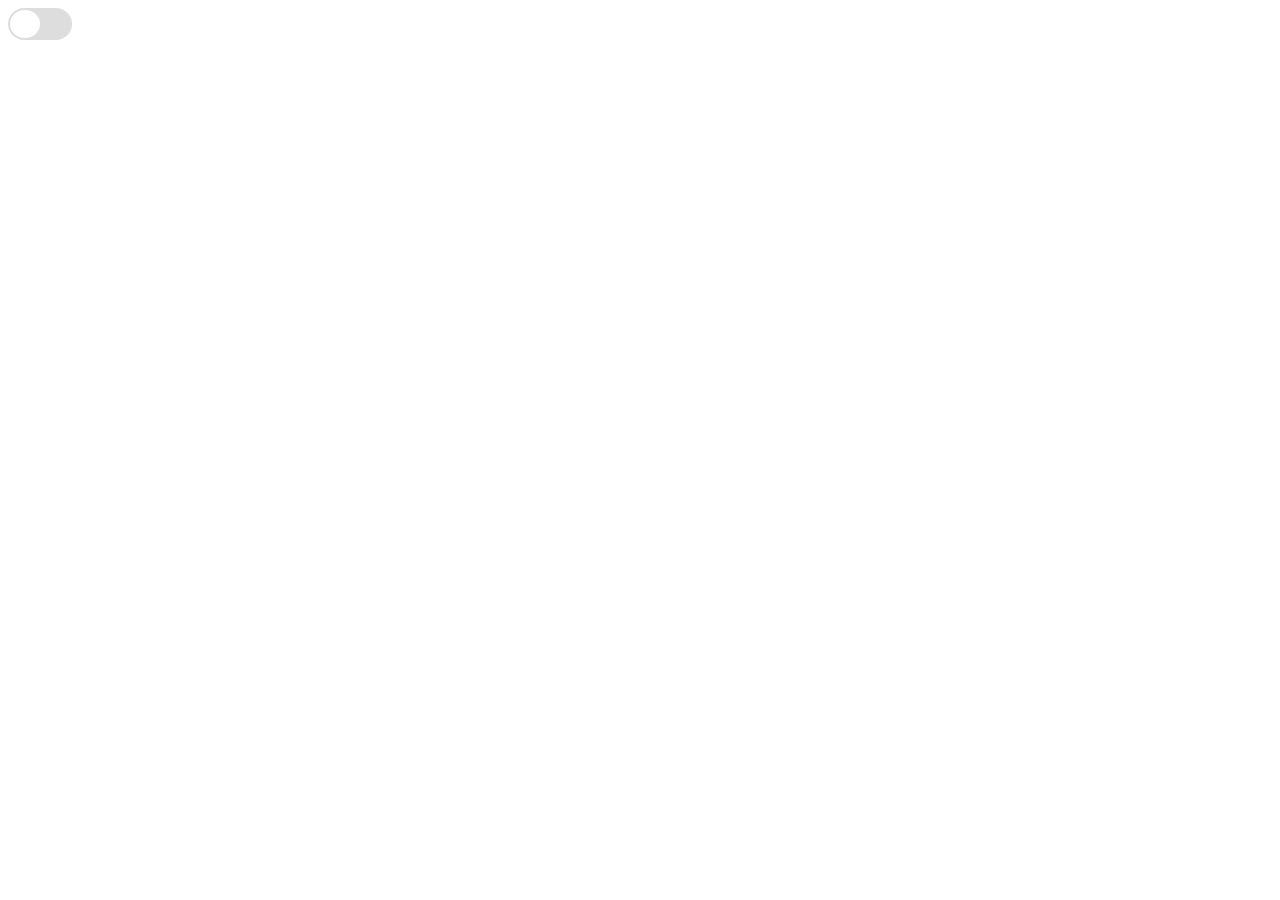
==== button.html @ 641314c8 "date" ====
<!DOCTYPE html>
<html>
<head>
  <meta charset="UTF-8">
  <title>CSS3自定义Checkbox特效DEMO演示</title>
</head>
<style type="text/css">
.reg-status{display:none}
.reg-label,.reg-status:after,.reg-status:before{
    -webkit-box-sizing:border-box;
    -moz-box-sizing:border-box;
    box-sizing:border-box
    }
.reg-label{
    outline:0;
    display:block;
    width:4em;
    height:2em;
    position:relative;
    cursor:pointer;
    background:#dddddd;
    border-radius:2em;
    padding:2px;
    -webkit-transition:all .4s ease;
    transition:all .4s ease;
    }
.reg-label:after,.reg-label:before{
    position:relative;
    display:block;
    content:"";
    width:50%;
    height:100%
    }
.reg-label:before{
    display:none
    }
.reg-status:checked+.reg-label:after{
    left:50%
    }
.reg-label:after{
    left:0;
    border-radius:50%;
    background:#fff;
    -webkit-transition:all .2s ease;
    transition:all .2s ease
    }
.reg-status:checked+.reg-label{
    background:#5cb85c;
    }
</style>
<body>

    <input class='reg-status' id='cbox' type='checkbox'><label class='reg-label' for="cbox"></label>
</body>
</html>
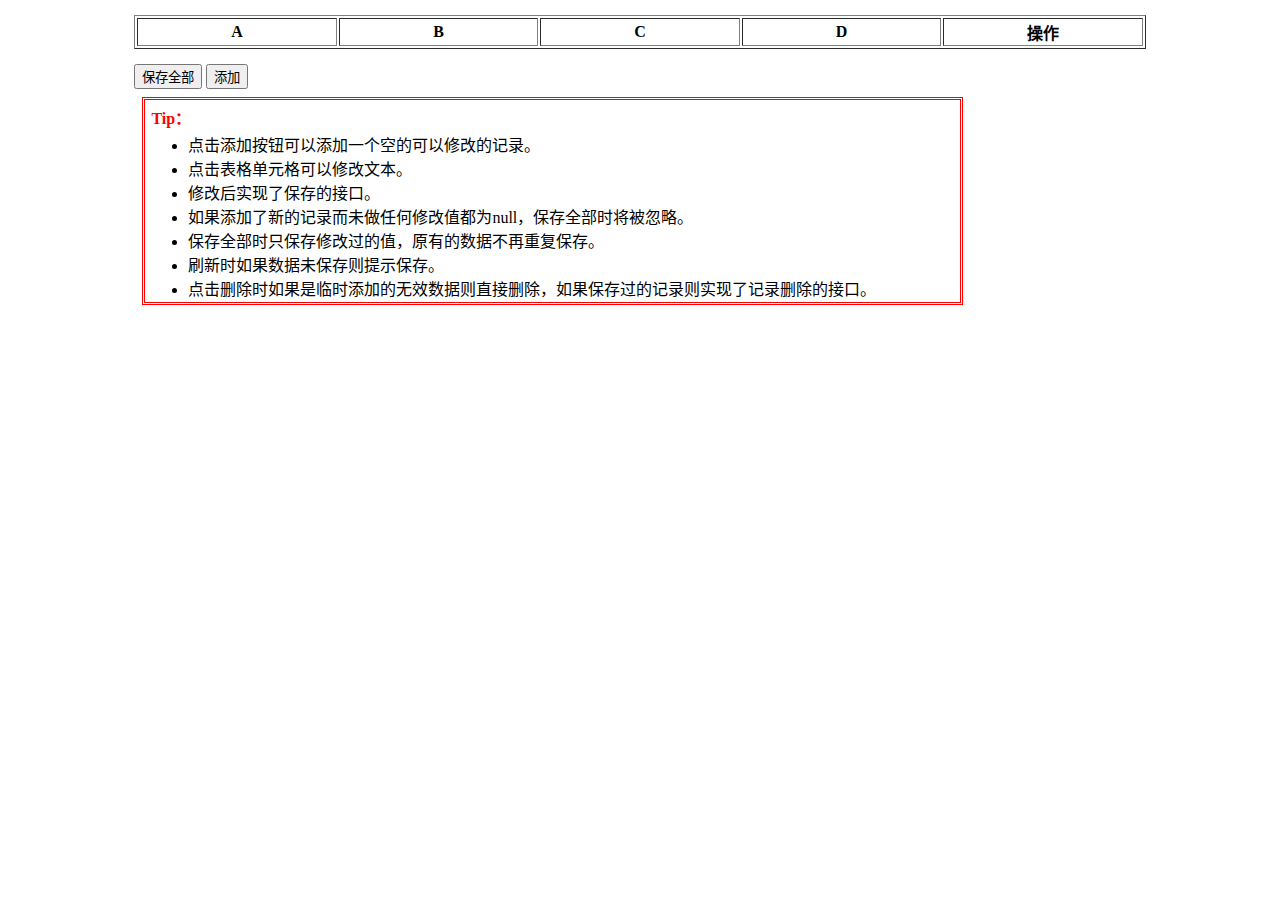
==== commit 7c65bbb7: "php" ====
--- a/button.html
+++ b/button.html
@@ -1,56 +1,224 @@
-<!DOCTYPE html>
-<html>
+<!DOCTYPE html PUBLIC "-//W3C//DTD XHTML 1.0 Transitional//EN" "http://www.w3.org/TR/xhtml1/DTD/xhtml1-transitional.dtd">
+<html xmlns="http://www.w3.org/1999/xhtml" xml:lang="zh-CN" lang="zh-CN">
+
 <head>
-  <meta charset="UTF-8">
-  <title>CSS3自定义Checkbox特效DEMO演示</title>
+    <title>Model</title>
+    <meta http-equiv="Content-Type" content="text/html; charset=utf-8" />
+    <meta http-equiv="Content-language" content="zh-CN" />
+    <style type="text/css" media="all">
+        div {
+            width: 80%;
+            margin: auto;
+        }
+        
+        table {
+            margin: 15px 0;
+        }
+        
+        th,
+        tr {
+            width: 20%;
+        }
+        /* 修改这里，如果表格有三列就是33.333%，四列就是25% */
+        
+        span {
+            display: block;
+            line-height: 100%;
+        }
+        /* 使点击整个单元格都有效果 */
+        
+        table input {
+            width: 98%;
+        }
+        
+        table a {
+            float: left;
+            margin: 0 3px;
+        }
+    </style>
+    <script type="text/javascript">
+        //<![CDATA[
+        var JCRUD = function(tb, colnum, saveAllBtn, add, ajaxSaver, allAjaxSaver, ajaxDeler) {
+            var del = tb.getElementsByTagName('a');
+            var span = tb.getElementsByTagName('span');
+            var ctr = []; /* 保存修改的tr对象 */
+            var delEvent = function() {
+                var dder = this.parentNode.parentNode;
+                this.data = [];
+                for (var i = 0; i < dder.children.length - 1; i++)
+                    this.data[i] = dder.children[i].children[0].firstChild.nodeValue;
+                var tag = 0;
+                for (var j = 0; j < this.data.length; j++) {
+                    if (this.data[j] !== 'null') { /* 如果修改了单元格的默认值，这里也做相应修改 */
+                        tag = 1;
+                        break;
+                    }
+                }
+                for (var k = 0; k < ctr.length; k++)
+                    if (ctr[k] === dder) ctr.splice(k, 1);
+                dder.parentNode.removeChild(dder);
+                if (tag == 1) ajaxDeler.call(this);
+            };
+            var spanEvent = function() { /* 点击生成修改框 */
+                var value = this.firstChild.nodeValue;
+                var input = document.createElement('input');
+                input.value = value;
+                this.parentNode.appendChild(input);
+                this.parentNode.removeChild(this);
+                input.focus();
+                input.onblur = function() { /* 失去焦点移除修改框 */
+                    var span = document.createElement('span');
+                    span.appendChild(document.createTextNode(this.value ? this.value : 'null')); /* 如果修改了单元格的默认值，这里也做相应修改 */
+                    span.onclick = spanEvent;
+                    this.parentNode.appendChild(span);
+                    this.parentNode.removeChild(this);
+                    if (value != this.value) { /* 如果内容改变生成保存按钮 */
+                        var tr = span.parentNode.parentNode
+                        tds = tr.children;
+                        btns = tds[colnum - 1].getElementsByTagName('a');
+                        for (var i = 0; i < btns.length; i++) {
+                            if (btns[i].firstChild.nodeValue != '保存') {
+                                var saver = document.createElement('a');
+                                saver.href = "javascript:;";
+                                saver.appendChild(document.createTextNode('保存'));
+                            } else {
+                                var saver = btns[i];
+                            }
+                        }
+                        tds[tds.length - 1].appendChild(saver);
+                        var tag = 0;
+                        for (var k = 0; k < ctr.length; k++)
+                            if (ctr[k] === tr) tag = 1;
+                        if (tag == -0) ctr.push(tr);
+                        saver.onclick = function() { /* 添加保存处理事件 */
+                            this.data = [];
+                            for (var i = 0; i < tds.length - 1; i++)
+                                this.data[i] = this.parentNode.parentNode.children[i].children[0].firstChild.nodeValue;
+                            ajaxSaver.call(this);
+                            for (var i = ctr.length - 1; i >= 0; i--) {
+                                if (this.parentNode.parentNode === ctr[i]) {
+                                    ctr.splice(i, 1);
+                                }
+                            }
+                            this.parentNode.removeChild(this);
+                        };
+                    }
+                }
+            };
+            for (var i in del) del[i].onclick = delEvent; /* 给现在有元素添加事件 */
+            for (var j in span) span[j].onclick = spanEvent;
+            add.onclick = function() {
+                var tbody = tb.children[0];
+                var tr = document.createElement('tr');
+                for (var j = 0; j < colnum; j++) {
+                    var td = document.createElement('td');
+                    if (j == (colnum - 1)) {
+                        var del = document.createElement('a');
+                        del.href = 'javascript:;';
+                        del.appendChild(document.createTextNode('删除'));
+                        del.onclick = delEvent; /* 给新加元素添加事件 */
+                        td.appendChild(del);
+                    } else {
+                        var span = document.createElement('span');
+                        span.appendChild(document.createTextNode('null')); /* 如果在添加时修改默认值，在这里修改的 */
+                        td.appendChild(span);
+                        span.onclick = spanEvent;
+                    }
+                    tr.appendChild(td);
+                }
+                tbody.appendChild(tr);
+            };
+            var getAllData = function() { /* 保存全部的数据解析 */
+                var allData = [];
+                for (var i = 0; i < ctr.length; i++) {
+                    allData[i] = [];
+                    for (var j = 0; j < ctr[i].children.length - 1; j++)
+                        allData[i].push(ctr[i].children[j].children[0].firstChild.nodeValue);
+                    ctr[i].children[colnum - 1].removeChild(ctr[i].children[colnum - 1].children[1]);
+                }
+                ctr = [];
+                return allData;
+            };
+            saveAllBtn.onclick = function() { /* 添加保存全部数据保存事件 */
+                this.allData = getAllData();
+                if (this.allData.length) {
+                    allAjaxSaver.call(this);
+                } else {
+                    alert('No data!');
+                }
+            };
+            window.onbeforeunload = function() { /* 刷新提示保存数据 */
+                if (ctr.length) {
+                    var y = confirm('数据还未保存，是否保存数据？')
+                    if (y) {
+                        saveAllBtn.click();
+                    }
+                }
+            };
+        };
+        window.onload = function() {
+            var table = document.getElementById('tb'),
+                /* 要操作的表格 */
+                colnum = 5,
+                /* 这里修改表格的列数 */
+                saveAllBtn = document.getElementById('SaveAll'),
+                /* 保存全部的按钮 */
+                addBtn = document.getElementById('Add'),
+                /* 添加的按钮 */
+                saver = function() {
+                    /* 此处可以加上ajax效果与数据库交互 data是个数组，需要可以改成JSON */
+                    alert('要传的数据为data数据："' + this.data + '"此处调用ajax实现后台保存！实现略……');
+                },
+                allSaver = function() {
+                    /* 此处可以加上ajax效果与数据库交互 data是个数组，需要可以改成JSON */
+                    alert('要传的数据为allDtat数组："' + this.allData + '"此处调用ajax实现后台保存！实现略……');
+                },
+                deler = function() {
+                    /* 此处可以加上ajax效果与数据库交互 data是个数组，需要可以改成JSON */
+                    alert('要传的数据为data数据："' + this.data + '"此处调用ajax实现后台删除！实现略……');
+                };
+            window.JCRUD(table, colnum, saveAllBtn, addBtn, saver, allSaver, deler);
+        };
+        //]]>
+    </script>
 </head>
-<style type="text/css">
-.reg-status{display:none}
-.reg-label,.reg-status:after,.reg-status:before{
-    -webkit-box-sizing:border-box;
-    -moz-box-sizing:border-box;
-    box-sizing:border-box
-    }
-.reg-label{
-    outline:0;
-    display:block;
-    width:4em;
-    height:2em;
-    position:relative;
-    cursor:pointer;
-    background:#dddddd;
-    border-radius:2em;
-    padding:2px;
-    -webkit-transition:all .4s ease;
-    transition:all .4s ease;
-    }
-.reg-label:after,.reg-label:before{
-    position:relative;
-    display:block;
-    content:"";
-    width:50%;
-    height:100%
-    }
-.reg-label:before{
-    display:none
-    }
-.reg-status:checked+.reg-label:after{
-    left:50%
-    }
-.reg-label:after{
-    left:0;
-    border-radius:50%;
-    background:#fff;
-    -webkit-transition:all .2s ease;
-    transition:all .2s ease
-    }
-.reg-status:checked+.reg-label{
-    background:#5cb85c;
-    }
-</style>
+
 <body>
+    <div>
+        <table width="100%" border="1" id="tb">
+            <tr>
+                <!-- 修改这里有多少列就加多少个th元素 -->
+                <th>A</th>
+                <th>B</th>
+                <th>C</th>
+                <th>D</th>
+                <th>操作</th>
+            </tr>
+            <!-- 下面为数据的格式的例子，只有这种格式才能保证与js的正确交互 -->
+            <!--
+            <tr>
+                <td><span>null</span></td>
+                <td><span>null</span></td>
+                <td><span>null</span></td>
+                <td><a href="javascript:;">Del</a></td>
+            </tr>
+            -->
+        </table>
+        <input type="button" id="SaveAll" value="保存全部" />
+        <input type="button" id="Add" value="添加" />
+        <div style="border:3px red double;padding:2px 3px;margin:8px;">
+            <h4 style="color:red;margin:3px;">Tip：</h4>
+            <ul style="margin:0;">
+                <li>点击添加按钮可以添加一个空的可以修改的记录。</li>
+                <li>点击表格单元格可以修改文本。</li>
+                <li>修改后实现了保存的接口。</li>
+                <li>如果添加了新的记录而未做任何修改值都为null，保存全部时将被忽略。</li>
+                <li>保存全部时只保存修改过的值，原有的数据不再重复保存。</li>
+                <li>刷新时如果数据未保存则提示保存。</li>
+                <li>点击删除时如果是临时添加的无效数据则直接删除，如果保存过的记录则实现了记录删除的接口。</li>
+            </ul>
+        </div>
+    </div>
+</body>
 
-    <input class='reg-status' id='cbox' type='checkbox'><label class='reg-label' for="cbox"></label>
-</body>
-</html>
- +</html>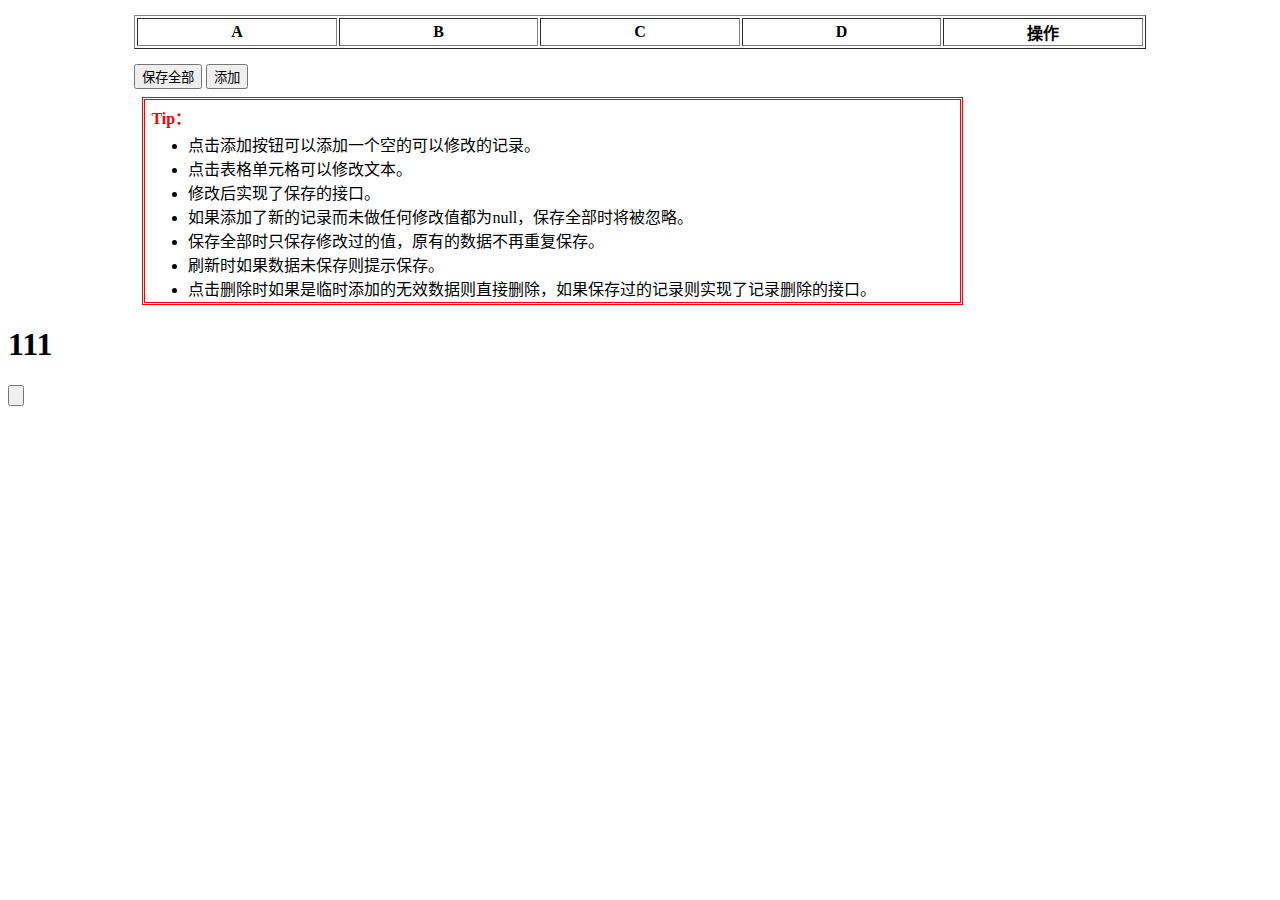
==== commit 0f94a212: "loadData" ====
--- a/button.html
+++ b/button.html
@@ -219,6 +219,15 @@
             </ul>
         </div>
     </div>
+
+    <h1>111</h1>
+    <input type="button" class="btn">
+    <script>
+        document.getElementsByClassName("btn")[0].onclick = function() {
+            console.log("h1")
+            this.setAttribute("id", "qqqq");
+        }
+    </script>
 </body>
 
 </html>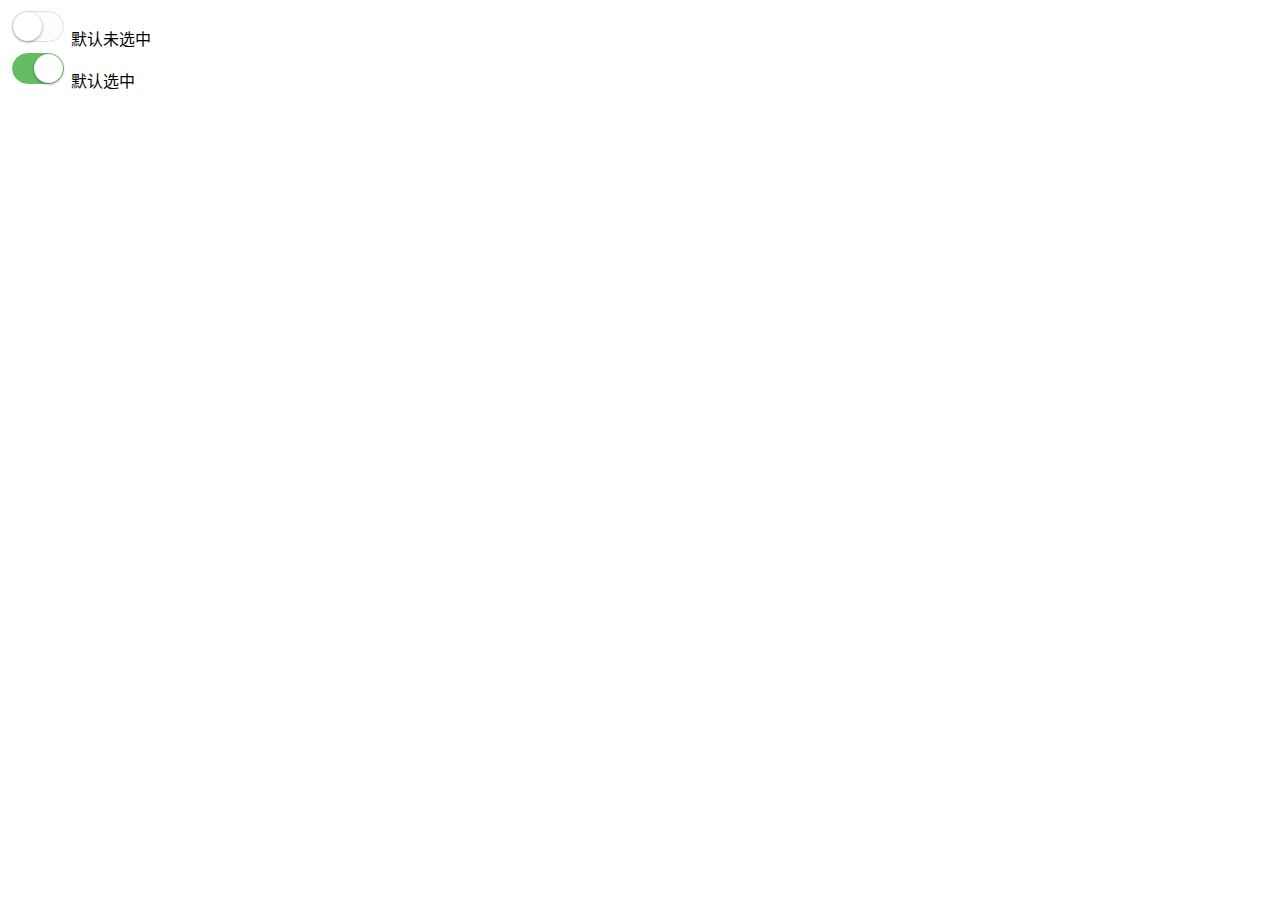
==== commit 4a74eea4: "checkbox" ====
--- a/button.html
+++ b/button.html
@@ -5,229 +5,117 @@
     <title>Model</title>
     <meta http-equiv="Content-Type" content="text/html; charset=utf-8" />
     <meta http-equiv="Content-language" content="zh-CN" />
-    <style type="text/css" media="all">
-        div {
-            width: 80%;
-            margin: auto;
+    <style>
+        .switch-status {
+            width: 52px;
+            height: 31px;
+            position: relative;
+            border: 1px solid #dfdfdf;
+            background-color: #fdfdfd;
+            box-shadow: #dfdfdf 0 0 0 0 inset;
+            border-radius: 20px;
+            background-clip: content-box;
+            display: inline-block;
+            -webkit-appearance: none;
+            -moz-appearance: none;
+            user-select: none;
+            outline: none;
+            transition: border cubic-bezier(0, 0, 0, 1) 0.4s, box-shadow cubic-bezier(0, 0, 0, 1) 0.4s;
         }
         
-        table {
-            margin: 15px 0;
+        .switch-status:before {
+            content: '';
+            width: 29px;
+            height: 29px;
+            position: absolute;
+            top: 0px;
+            left: 0;
+            border-radius: 20px;
+            background-color: #fff;
+            box-shadow: 0 1px 3px rgba(0, 0, 0, 0.4);
+            transition: left 0.3s;
         }
         
-        th,
-        tr {
-            width: 20%;
-        }
-        /* 修改这里，如果表格有三列就是33.333%，四列就是25% */
-        
-        span {
-            display: block;
-            line-height: 100%;
-        }
-        /* 使点击整个单元格都有效果 */
-        
-        table input {
-            width: 98%;
+        .switch-status:checked {
+            border-color: #64bd63;
+            box-shadow: #64bd63 0 0 0 16px inset;
+            background-color: #64bd63;
+            transition: border ease 0.4s, box-shadow ease 0.4s, background-color ease 1.2s;
         }
         
-        table a {
-            float: left;
-            margin: 0 3px;
+        .switch-status:checked:before {
+            left: 21px;
+            transition: left 0.3s;
         }
     </style>
-    <script type="text/javascript">
-        //<![CDATA[
-        var JCRUD = function(tb, colnum, saveAllBtn, add, ajaxSaver, allAjaxSaver, ajaxDeler) {
-            var del = tb.getElementsByTagName('a');
-            var span = tb.getElementsByTagName('span');
-            var ctr = []; /* 保存修改的tr对象 */
-            var delEvent = function() {
-                var dder = this.parentNode.parentNode;
-                this.data = [];
-                for (var i = 0; i < dder.children.length - 1; i++)
-                    this.data[i] = dder.children[i].children[0].firstChild.nodeValue;
-                var tag = 0;
-                for (var j = 0; j < this.data.length; j++) {
-                    if (this.data[j] !== 'null') { /* 如果修改了单元格的默认值，这里也做相应修改 */
-                        tag = 1;
-                        break;
-                    }
-                }
-                for (var k = 0; k < ctr.length; k++)
-                    if (ctr[k] === dder) ctr.splice(k, 1);
-                dder.parentNode.removeChild(dder);
-                if (tag == 1) ajaxDeler.call(this);
-            };
-            var spanEvent = function() { /* 点击生成修改框 */
-                var value = this.firstChild.nodeValue;
-                var input = document.createElement('input');
-                input.value = value;
-                this.parentNode.appendChild(input);
-                this.parentNode.removeChild(this);
-                input.focus();
-                input.onblur = function() { /* 失去焦点移除修改框 */
-                    var span = document.createElement('span');
-                    span.appendChild(document.createTextNode(this.value ? this.value : 'null')); /* 如果修改了单元格的默认值，这里也做相应修改 */
-                    span.onclick = spanEvent;
-                    this.parentNode.appendChild(span);
-                    this.parentNode.removeChild(this);
-                    if (value != this.value) { /* 如果内容改变生成保存按钮 */
-                        var tr = span.parentNode.parentNode
-                        tds = tr.children;
-                        btns = tds[colnum - 1].getElementsByTagName('a');
-                        for (var i = 0; i < btns.length; i++) {
-                            if (btns[i].firstChild.nodeValue != '保存') {
-                                var saver = document.createElement('a');
-                                saver.href = "javascript:;";
-                                saver.appendChild(document.createTextNode('保存'));
-                            } else {
-                                var saver = btns[i];
-                            }
-                        }
-                        tds[tds.length - 1].appendChild(saver);
-                        var tag = 0;
-                        for (var k = 0; k < ctr.length; k++)
-                            if (ctr[k] === tr) tag = 1;
-                        if (tag == -0) ctr.push(tr);
-                        saver.onclick = function() { /* 添加保存处理事件 */
-                            this.data = [];
-                            for (var i = 0; i < tds.length - 1; i++)
-                                this.data[i] = this.parentNode.parentNode.children[i].children[0].firstChild.nodeValue;
-                            ajaxSaver.call(this);
-                            for (var i = ctr.length - 1; i >= 0; i--) {
-                                if (this.parentNode.parentNode === ctr[i]) {
-                                    ctr.splice(i, 1);
-                                }
-                            }
-                            this.parentNode.removeChild(this);
-                        };
-                    }
-                }
-            };
-            for (var i in del) del[i].onclick = delEvent; /* 给现在有元素添加事件 */
-            for (var j in span) span[j].onclick = spanEvent;
-            add.onclick = function() {
-                var tbody = tb.children[0];
-                var tr = document.createElement('tr');
-                for (var j = 0; j < colnum; j++) {
-                    var td = document.createElement('td');
-                    if (j == (colnum - 1)) {
-                        var del = document.createElement('a');
-                        del.href = 'javascript:;';
-                        del.appendChild(document.createTextNode('删除'));
-                        del.onclick = delEvent; /* 给新加元素添加事件 */
-                        td.appendChild(del);
-                    } else {
-                        var span = document.createElement('span');
-                        span.appendChild(document.createTextNode('null')); /* 如果在添加时修改默认值，在这里修改的 */
-                        td.appendChild(span);
-                        span.onclick = spanEvent;
-                    }
-                    tr.appendChild(td);
-                }
-                tbody.appendChild(tr);
-            };
-            var getAllData = function() { /* 保存全部的数据解析 */
-                var allData = [];
-                for (var i = 0; i < ctr.length; i++) {
-                    allData[i] = [];
-                    for (var j = 0; j < ctr[i].children.length - 1; j++)
-                        allData[i].push(ctr[i].children[j].children[0].firstChild.nodeValue);
-                    ctr[i].children[colnum - 1].removeChild(ctr[i].children[colnum - 1].children[1]);
-                }
-                ctr = [];
-                return allData;
-            };
-            saveAllBtn.onclick = function() { /* 添加保存全部数据保存事件 */
-                this.allData = getAllData();
-                if (this.allData.length) {
-                    allAjaxSaver.call(this);
-                } else {
-                    alert('No data!');
-                }
-            };
-            window.onbeforeunload = function() { /* 刷新提示保存数据 */
-                if (ctr.length) {
-                    var y = confirm('数据还未保存，是否保存数据？')
-                    if (y) {
-                        saveAllBtn.click();
-                    }
-                }
-            };
-        };
-        window.onload = function() {
-            var table = document.getElementById('tb'),
-                /* 要操作的表格 */
-                colnum = 5,
-                /* 这里修改表格的列数 */
-                saveAllBtn = document.getElementById('SaveAll'),
-                /* 保存全部的按钮 */
-                addBtn = document.getElementById('Add'),
-                /* 添加的按钮 */
-                saver = function() {
-                    /* 此处可以加上ajax效果与数据库交互 data是个数组，需要可以改成JSON */
-                    alert('要传的数据为data数据："' + this.data + '"此处调用ajax实现后台保存！实现略……');
-                },
-                allSaver = function() {
-                    /* 此处可以加上ajax效果与数据库交互 data是个数组，需要可以改成JSON */
-                    alert('要传的数据为allDtat数组："' + this.allData + '"此处调用ajax实现后台保存！实现略……');
-                },
-                deler = function() {
-                    /* 此处可以加上ajax效果与数据库交互 data是个数组，需要可以改成JSON */
-                    alert('要传的数据为data数据："' + this.data + '"此处调用ajax实现后台删除！实现略……');
-                };
-            window.JCRUD(table, colnum, saveAllBtn, addBtn, saver, allSaver, deler);
-        };
-        //]]>
-    </script>
 </head>
 
 <body>
-    <div>
-        <table width="100%" border="1" id="tb">
-            <tr>
-                <!-- 修改这里有多少列就加多少个th元素 -->
-                <th>A</th>
-                <th>B</th>
-                <th>C</th>
-                <th>D</th>
-                <th>操作</th>
-            </tr>
-            <!-- 下面为数据的格式的例子，只有这种格式才能保证与js的正确交互 -->
-            <!--
-            <tr>
-                <td><span>null</span></td>
-                <td><span>null</span></td>
-                <td><span>null</span></td>
-                <td><a href="javascript:;">Del</a></td>
-            </tr>
-            -->
-        </table>
-        <input type="button" id="SaveAll" value="保存全部" />
-        <input type="button" id="Add" value="添加" />
-        <div style="border:3px red double;padding:2px 3px;margin:8px;">
-            <h4 style="color:red;margin:3px;">Tip：</h4>
-            <ul style="margin:0;">
-                <li>点击添加按钮可以添加一个空的可以修改的记录。</li>
-                <li>点击表格单元格可以修改文本。</li>
-                <li>修改后实现了保存的接口。</li>
-                <li>如果添加了新的记录而未做任何修改值都为null，保存全部时将被忽略。</li>
-                <li>保存全部时只保存修改过的值，原有的数据不再重复保存。</li>
-                <li>刷新时如果数据未保存则提示保存。</li>
-                <li>点击删除时如果是临时添加的无效数据则直接删除，如果保存过的记录则实现了记录删除的接口。</li>
-            </ul>
-        </div>
-    </div>
-
-    <h1>111</h1>
-    <input type="button" class="btn">
-    <script>
-        document.getElementsByClassName("btn")[0].onclick = function() {
-            console.log("h1")
-            this.setAttribute("id", "qqqq");
-        }
-    </script>
+    <label><input class="switch-status" type="checkbox"> 默认未选中</label><br>
+    <label><input class="switch-status" type="checkbox" checked> 默认选中</label><br>
 </body>
 
-</html>+</html>
+<!--
+ .mui-switch {
+            width: 52px;
+            height: 31px;
+            position: relative;
+            border: 1px solid #dfdfdf;
+            background-color: #fdfdfd;
+            box-shadow: #dfdfdf 0 0 0 0 inset;
+            border-radius: 20px;
+            border-top-left-radius: 20px;
+            border-top-right-radius: 20px;
+            border-bottom-left-radius: 20px;
+            border-bottom-right-radius: 20px;
+            background-clip: content-box;
+            display: inline-block;
+            -webkit-appearance: none;
+            user-select: none;
+            outline: none;
+        }
+        
+        .mui-switch:before {
+            content: '';
+            width: 29px;
+            height: 29px;
+            position: absolute;
+            top: 0px;
+            left: 0;
+            border-radius: 20px;
+            border-top-left-radius: 20px;
+            border-top-right-radius: 20px;
+            border-bottom-left-radius: 20px;
+            border-bottom-right-radius: 20px;
+            background-color: #fff;
+            box-shadow: 0 1px 3px rgba(0, 0, 0, 0.4);
+        }
+        
+        .mui-switch:checked {
+            border-color: #64bd63;
+            box-shadow: #64bd63 0 0 0 16px inset;
+            background-color: #64bd63;
+        }
+        
+        .mui-switch:checked:before {
+            left: 21px;
+        }
+        
+        .mui-switch.mui-switch-anim {
+            transition: border cubic-bezier(0, 0, 0, 1) 0.4s, box-shadow cubic-bezier(0, 0, 0, 1) 0.4s;
+        }
+        
+        .mui-switch.mui-switch-anim:before {
+            transition: left 0.3s;
+        }
+        
+        .mui-switch.mui-switch-anim:checked {
+            box-shadow: #64bd63 0 0 0 16px inset;
+            background-color: #64bd63;
+            transition: border ease 0.4s, box-shadow ease 0.4s, background-color ease 1.2s;
+        }
+        
+        .mui-switch.mui-switch-anim:checked:before {
+            transition: left 0.3s;
+        }-->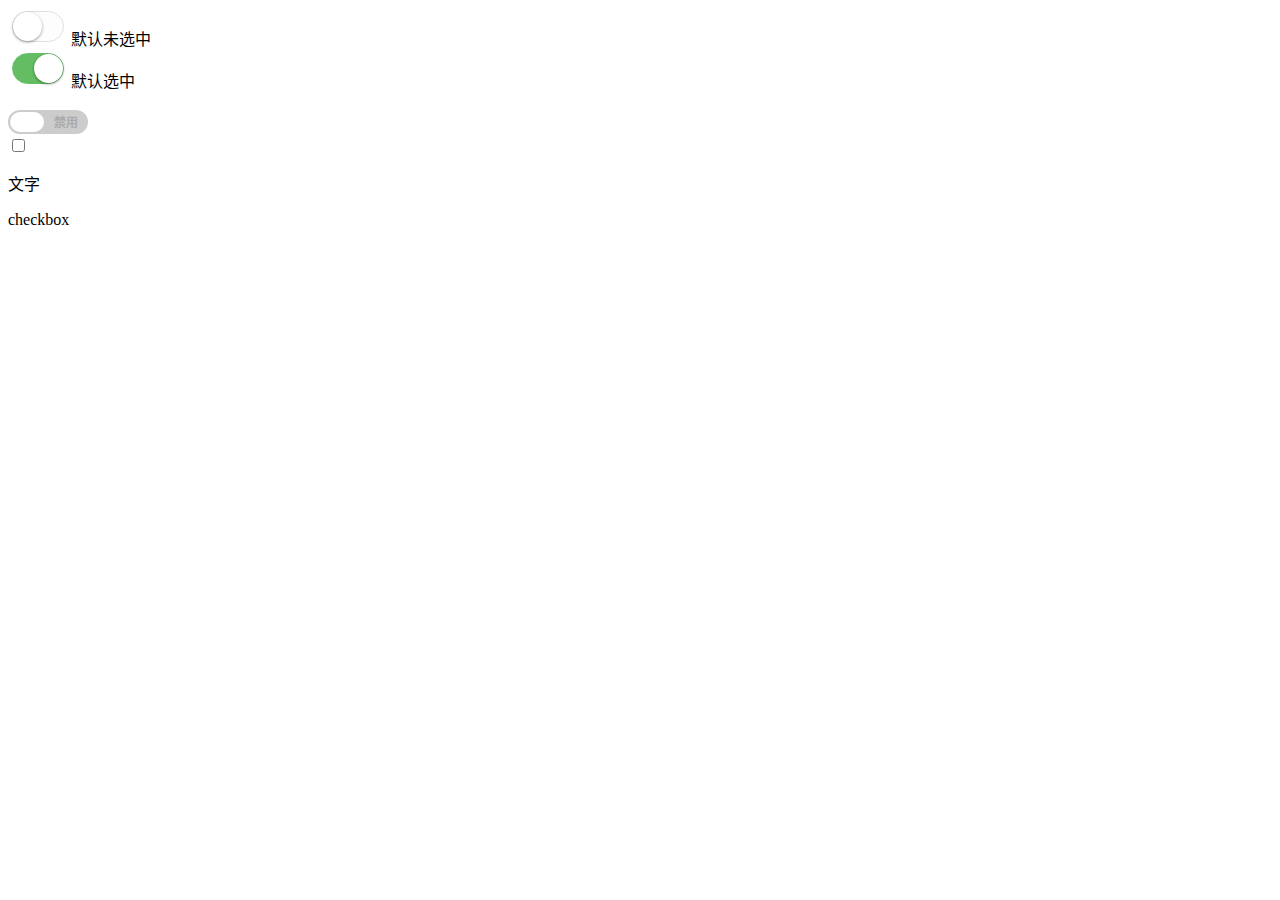
==== commit 236760a0: "freedomCheackbox" ====
--- a/button.html
+++ b/button.html
@@ -5,6 +5,9 @@
     <title>Model</title>
     <meta http-equiv="Content-Type" content="text/html; charset=utf-8" />
     <meta http-equiv="Content-language" content="zh-CN" />
+    <!- -[if (gte IE 6)&(lte IE 10)]>
+    <script type="text/javascript" src="js/selectivizr-min.js"></script>
+    <![endif]- ->
     <style>
         .switch-status {
             width: 52px;
@@ -47,12 +50,102 @@
             left: 21px;
             transition: left 0.3s;
         }
+        /*自定义checkbox*/
+        
+        .itemswitchwarp {
+            position: relative;
+            display: inline-block;
+            vertical-align: middle;
+            width: 80px;
+            height: 26px;
+            margin: 0;
+            padding: 0;
+        }
+        
+        .itemswitchbackground {
+            width: 80px;
+            height: 24px;
+            margin: 0;
+            padding: 0;
+            background: #cccccc;
+            position: absolute;
+            border-radius: 50px;
+            transition: background-color ease 1.2s;
+        }
+        
+        .itemswitchbackground:after {
+            content: '禁用';
+            color: #aaaaaa;
+            position: absolute;
+            right: 10px;
+            font: 12px/26px Arial, sans-serif;
+            font-weight: bold;
+            vertical-align: middle;
+        }
+        
+        .itemswitchbackground:before {
+            content: '启用';
+            color: #ffffff;
+            position: absolute;
+            left: 10px;
+            z-index: 0;
+            font: 12px/26px Arial, sans-serif;
+            font-weight: bold;
+            vertical-align: middle;
+        }
+        
+        .itemswitchlabel {
+            display: block;
+            width: 34px;
+            height: 20px;
+            cursor: pointer;
+            position: absolute;
+            top: 2px;
+            left: 2px;
+            z-index: 1;
+            background: #ffffff;
+            border-radius: 50px;
+            -moz-transition: all 0.4s ease;
+            -o-transition: all 0.4s ease;
+            -webkit-transition: all 0.4s ease;
+            transition: all 0.4s ease;
+        }
+        
+        .itemswitch {
+            display: none;
+        }
+        
+        .itemswitch:checked+label {
+            left: 43px;
+        }
+        
+        .itemswitch:checked+label+.itemswitchbackground {
+            background: #5cb85c;
+            transition: background-color ease 1.2s;
+        }
+        
+        .testcb:checked+p {
+            color: red;
+        }
     </style>
 </head>
 
 <body>
     <label><input class="switch-status" type="checkbox"> 默认未选中</label><br>
     <label><input class="switch-status" type="checkbox" checked> 默认选中</label><br>
+
+    <br>
+    <div class="itemswitchwarp">
+        <input class="itemswitch" type="checkbox" id="itemswitchserver2">
+        <label for="itemswitchserver2" class="itemswitchlabel"></label>
+        <div class="itemswitchbackground"></div>
+    </div>
+    <br>
+
+    <input class="testcb" type="checkbox" id="cb1">
+    <p>文字</p>
+    <label for="cb1" class="cblabel">checkbox </label>
+
 </body>
 
 </html>
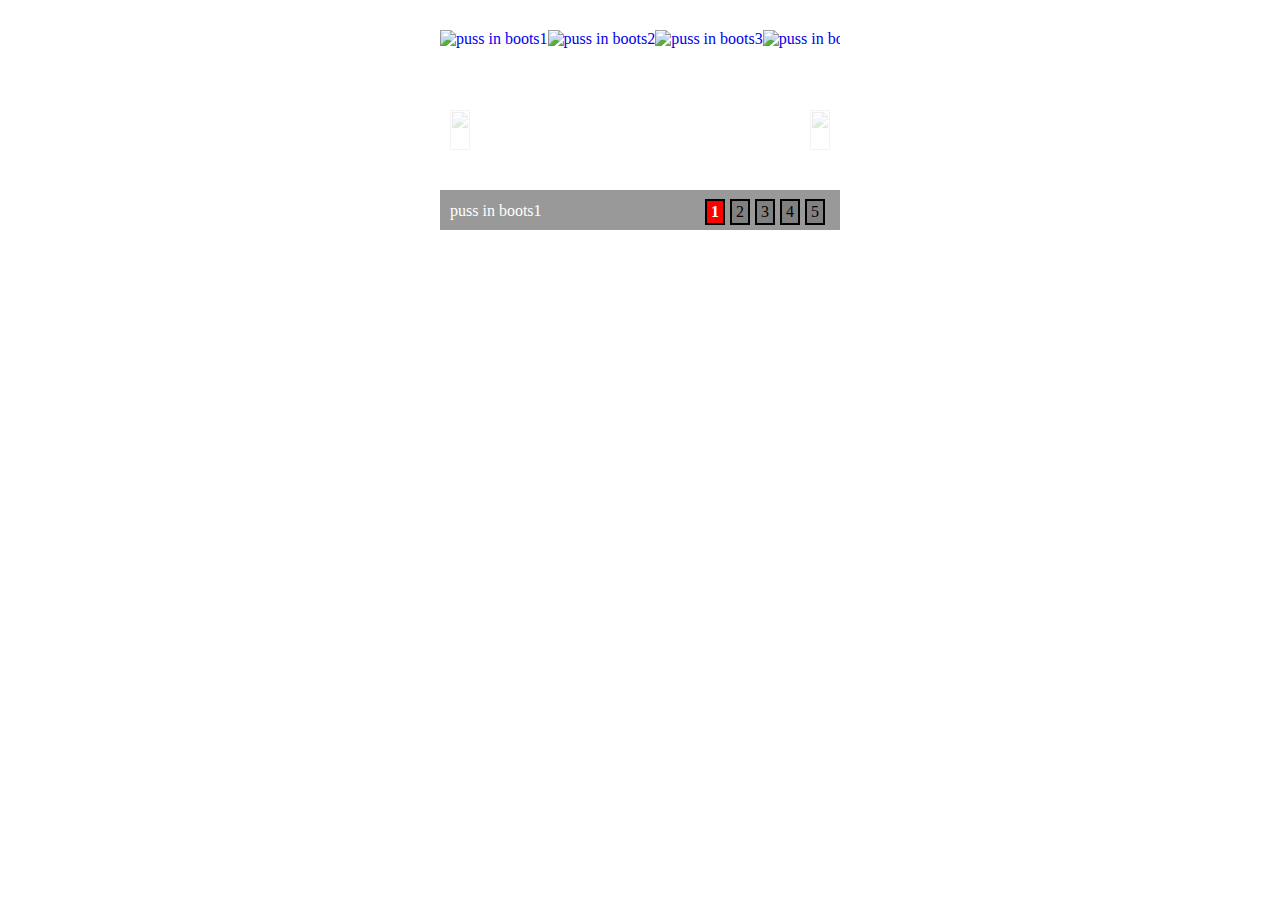
==== commit 827cf82b: "slider" ====
--- a/button.html
+++ b/button.html
@@ -1,214 +1,330 @@
 <!DOCTYPE html PUBLIC "-//W3C//DTD XHTML 1.0 Transitional//EN" "http://www.w3.org/TR/xhtml1/DTD/xhtml1-transitional.dtd">
-<html xmlns="http://www.w3.org/1999/xhtml" xml:lang="zh-CN" lang="zh-CN">
+<html xmlns="http://www.w3.org/1999/xhtml">
 
 <head>
-    <title>Model</title>
     <meta http-equiv="Content-Type" content="text/html; charset=utf-8" />
-    <meta http-equiv="Content-language" content="zh-CN" />
-    <!- -[if (gte IE 6)&(lte IE 10)]>
-    <script type="text/javascript" src="js/selectivizr-min.js"></script>
-    <![endif]- ->
-    <style>
-        .switch-status {
-            width: 52px;
-            height: 31px;
-            position: relative;
-            border: 1px solid #dfdfdf;
-            background-color: #fdfdfd;
-            box-shadow: #dfdfdf 0 0 0 0 inset;
-            border-radius: 20px;
-            background-clip: content-box;
-            display: inline-block;
-            -webkit-appearance: none;
-            -moz-appearance: none;
-            user-select: none;
-            outline: none;
-            transition: border cubic-bezier(0, 0, 0, 1) 0.4s, box-shadow cubic-bezier(0, 0, 0, 1) 0.4s;
-        }
-        
-        .switch-status:before {
-            content: '';
-            width: 29px;
-            height: 29px;
-            position: absolute;
-            top: 0px;
-            left: 0;
-            border-radius: 20px;
-            background-color: #fff;
-            box-shadow: 0 1px 3px rgba(0, 0, 0, 0.4);
-            transition: left 0.3s;
-        }
-        
-        .switch-status:checked {
-            border-color: #64bd63;
-            box-shadow: #64bd63 0 0 0 16px inset;
-            background-color: #64bd63;
-            transition: border ease 0.4s, box-shadow ease 0.4s, background-color ease 1.2s;
-        }
-        
-        .switch-status:checked:before {
-            left: 21px;
-            transition: left 0.3s;
-        }
-        /*自定义checkbox*/
-        
-        .itemswitchwarp {
-            position: relative;
-            display: inline-block;
-            vertical-align: middle;
-            width: 80px;
-            height: 26px;
+    <title>图片轮播 js原生(左右切换)</title>
+    <style type="text/css">
+        body,
+        div,
+        ul,
+        li,
+        a,
+        img {
             margin: 0;
             padding: 0;
         }
         
-        .itemswitchbackground {
-            width: 80px;
-            height: 24px;
-            margin: 0;
-            padding: 0;
-            background: #cccccc;
+        ul,
+        li {
+            list-style: none;
+        }
+        
+        a {
+            text-decoration: none;
+        }
+        
+        #wrapper {
+            position: relative;
+            margin: 30px auto;
+            width: 400px;
+            height: 200px;
+        }
+        
+        #banner {
+            position: relative;
+            width: 400px;
+            height: 200px;
+            overflow: hidden;
+        }
+        
+        .imgList {
+            position: relative;
+            width: 2000px;
+            height: 200px;
+            z-index: 10;
+            overflow: hidden;
+        }
+        
+        .imgList li {
+            float: left;
+            display: inline;
+        }
+        
+        #prev,
+        #next {
             position: absolute;
-            border-radius: 50px;
-            transition: background-color ease 1.2s;
-        }
-        
-        .itemswitchbackground:after {
-            content: '禁用';
-            color: #aaaaaa;
+            top: 80px;
+            z-index: 20;
+            cursor: pointer;
+            opacity: 0.2;
+            filter: alpha(opacity=20);
+        }
+        
+        #prev {
+            left: 10px;
+        }
+        
+        #next {
+            right: 10px;
+        }
+        
+        #prev:hover,
+        #next:hover {
+            opacity: 0.5;
+            filter: alpha(opacity=50);
+        }
+        
+        .bg {
+            position: absolute;
+            bottom: 0;
+            width: 400px;
+            height: 40px;
+            z-index: 20;
+            opacity: 0.4;
+            filter: alpha(opacity=40);
+            background: black;
+        }
+        
+        .infoList {
+            position: absolute;
+            left: 10px;
+            bottom: 10px;
+            z-index: 30;
+        }
+        
+        .infoList li {
+            display: none;
+        }
+        
+        .infoList .infoOn {
+            display: inline;
+            color: white;
+        }
+        
+        .indexList {
             position: absolute;
             right: 10px;
-            font: 12px/26px Arial, sans-serif;
+            bottom: 5px;
+            z-index: 30;
+        }
+        
+        .indexList li {
+            float: left;
+            margin-right: 5px;
+            padding: 2px 4px;
+            border: 2px solid black;
+            background: grey;
+            cursor: pointer;
+        }
+        
+        .indexList .indexOn {
+            background: red;
             font-weight: bold;
-            vertical-align: middle;
-        }
-        
-        .itemswitchbackground:before {
-            content: '启用';
-            color: #ffffff;
-            position: absolute;
-            left: 10px;
-            z-index: 0;
-            font: 12px/26px Arial, sans-serif;
-            font-weight: bold;
-            vertical-align: middle;
-        }
-        
-        .itemswitchlabel {
-            display: block;
-            width: 34px;
-            height: 20px;
-            cursor: pointer;
-            position: absolute;
-            top: 2px;
-            left: 2px;
-            z-index: 1;
-            background: #ffffff;
-            border-radius: 50px;
-            -moz-transition: all 0.4s ease;
-            -o-transition: all 0.4s ease;
-            -webkit-transition: all 0.4s ease;
-            transition: all 0.4s ease;
-        }
-        
-        .itemswitch {
-            display: none;
-        }
-        
-        .itemswitch:checked+label {
-            left: 43px;
-        }
-        
-        .itemswitch:checked+label+.itemswitchbackground {
-            background: #5cb85c;
-            transition: background-color ease 1.2s;
-        }
-        
-        .testcb:checked+p {
-            color: red;
+            color: white;
         }
     </style>
 </head>
 
 <body>
-    <label><input class="switch-status" type="checkbox"> 默认未选中</label><br>
-    <label><input class="switch-status" type="checkbox" checked> 默认选中</label><br>
-
-    <br>
-    <div class="itemswitchwarp">
-        <input class="itemswitch" type="checkbox" id="itemswitchserver2">
-        <label for="itemswitchserver2" class="itemswitchlabel"></label>
-        <div class="itemswitchbackground"></div>
+    <div id="wrapper">
+        <!-- 最外层部分 -->
+        <div id="banner">
+            <!-- 轮播部分 -->
+            <ul class="imgList">
+                <!-- 图片部分 -->
+                <li>
+                    <a href="#"><img src="./img/test1.jpg" width="400px" height="200px" alt="puss in boots1"></a>
+                </li>
+                <li>
+                    <a href="#"><img src="./img/test2.jpg" width="400px" height="200px" alt="puss in boots2"></a>
+                </li>
+                <li>
+                    <a href="#"><img src="./img/test3.jpg" width="400px" height="200px" alt="puss in boots3"></a>
+                </li>
+                <li>
+                    <a href="#"><img src="./img/test4.jpg" width="400px" height="200px" alt="puss in boots4"></a>
+                </li>
+                <li>
+                    <a href="#"><img src="./img/test5.jpg" width="400px" height="200px" alt="puss in boots5"></a>
+                </li>
+            </ul>
+            <img src="./img/prev.png" width="20px" height="40px" id="prev">
+            <img src="./img/next.png" width="20px" height="40px" id="next">
+            <div class="bg"></div>
+            <!-- 图片底部背景层部分-->
+            <ul class="infoList">
+                <!-- 图片左下角文字信息部分 -->
+                <li class="infoOn">puss in boots1</li>
+                <li>puss in boots2</li>
+                <li>puss in boots3</li>
+                <li>puss in boots4</li>
+                <li>puss in boots5</li>
+            </ul>
+            <ul class="indexList">
+                <!-- 图片右下角序号部分 -->
+                <li class="indexOn">1</li>
+                <li>2</li>
+                <li>3</li>
+                <li>4</li>
+                <li>5</li>
+            </ul>
+        </div>
     </div>
-    <br>
-
-    <input class="testcb" type="checkbox" id="cb1">
-    <p>文字</p>
-    <label for="cb1" class="cblabel">checkbox </label>
-
+    <script type="text/javascript">
+        var curIndex = 0, //当前index
+            imgArr = getElementsByClassName("imgList")[0].getElementsByTagName("li"), //获取图片组
+            imgLen = imgArr.length,
+            infoArr = getElementsByClassName("infoList")[0].getElementsByTagName("li"), //获取图片info组
+            indexArr = getElementsByClassName("indexList")[0].getElementsByTagName("li"); //获取控制index组
+        // 定时器自动变换2.5秒每次
+        var autoChange = setInterval(function() {
+            if (curIndex < imgLen - 1) {
+                curIndex++;
+            } else {
+                curIndex = 0;
+            }
+            //调用变换处理函数
+            changeTo(curIndex);
+        }, 2500);
+
+        //清除定时器时候的重置定时器--封装
+        function autoChangeAgain() {
+            autoChange = setInterval(function() {
+                if (curIndex < imgLen - 1) {
+                    curIndex++;
+                } else {
+                    curIndex = 0;
+                }
+                //调用变换处理函数
+                changeTo(curIndex);
+            }, 2500);
+        }
+
+        //调用添加事件处理
+        addEvent();
+
+        //给左右箭头和右下角的图片index添加事件处理
+        function addEvent() {
+            for (var i = 0; i < imgLen; i++) {
+                //闭包防止作用域内活动对象item的影响
+                (function(_i) {
+                    //鼠标滑过则清除定时器，并作变换处理
+                    indexArr[_i].onmouseover = function() {
+                        clearTimeout(autoChange);
+                        changeTo(_i);
+                        curIndex = _i;
+                    };
+                    //鼠标滑出则重置定时器处理
+                    indexArr[_i].onmouseout = function() {
+                        autoChangeAgain();
+                    };
+                })(i);
+            }
+
+            //给左箭头prev添加上一个事件
+            var prev = document.getElementById("prev");
+            prev.onmouseover = function() {
+                //滑入清除定时器
+                clearInterval(autoChange);
+            };
+            prev.onclick = function() {
+                //根据curIndex进行上一个图片处理
+                curIndex = (curIndex > 0) ? (--curIndex) : (imgLen - 1);
+                changeTo(curIndex);
+            };
+            prev.onmouseout = function() {
+                //滑出则重置定时器
+                autoChangeAgain();
+            };
+
+            //给右箭头next添加下一个事件
+            var next = document.getElementById("next");
+            next.onmouseover = function() {
+                clearInterval(autoChange);
+            };
+            next.onclick = function() {
+                curIndex = (curIndex < imgLen - 1) ? (++curIndex) : 0;
+                changeTo(curIndex);
+            };
+            next.onmouseout = function() {
+                autoChangeAgain();
+            };
+        }
+
+        //左右切换处理函数
+        function changeTo(num) {
+            //设置image
+            var imgList = getElementsByClassName("imgList")[0];
+            goLeft(imgList, num * 400); //左移一定距离
+            //设置image 的 info
+            var curInfo = getElementsByClassName("infoOn")[0];
+            removeClass(curInfo, "infoOn");
+            addClass(infoArr[num], "infoOn");
+            //设置image的控制下标 index
+            var _curIndex = getElementsByClassName("indexOn")[0];
+            removeClass(_curIndex, "indexOn");
+            addClass(indexArr[num], "indexOn");
+        }
+
+
+        //图片组相对原始左移dist px距离
+        function goLeft(elem, dist) {
+            if (dist == 400) { //第一次时设置left为0px 或者直接使用内嵌法 style="left:0;"
+                elem.style.left = "0px";
+            }
+            var toLeft; //判断图片移动方向是否为左
+            dist = dist + parseInt(elem.style.left); //图片组相对当前移动距离
+            if (dist < 0) {
+                toLeft = false;
+                dist = Math.abs(dist);
+            } else {
+                toLeft = true;
+            }
+            for (var i = 0; i <= dist / 20; i++) { //这里设定缓慢移动，10阶每阶40px
+                (function(_i) {
+                    var pos = parseInt(elem.style.left); //获取当前left
+                    setTimeout(function() {
+                        pos += (toLeft) ? -(_i * 20) : (_i * 20); //根据toLeft值指定图片组位置改变
+                        //console.log(pos);
+                        elem.style.left = pos + "px";
+                    }, _i * 25); //每阶间隔50毫秒
+                })(i);
+            }
+        }
+
+        //通过class获取节点
+        function getElementsByClassName(className) {
+            var classArr = [];
+            var tags = document.getElementsByTagName('*');
+            for (var item in tags) {
+                if (tags[item].nodeType == 1) {
+                    if (tags[item].getAttribute('class') == className) {
+                        classArr.push(tags[item]);
+                    }
+                }
+            }
+            return classArr; //返回
+        }
+
+        // 判断obj是否有此class
+        function hasClass(obj, cls) { //class位于单词边界
+            return obj.className.match(new RegExp('(\\s|^)' + cls + '(\\s|$)'));
+        }
+        //给 obj添加class
+        function addClass(obj, cls) {
+            if (!this.hasClass(obj, cls)) {
+                obj.className += cls;
+            }
+        }
+        //移除obj对应的class
+        function removeClass(obj, cls) {
+            if (hasClass(obj, cls)) {
+                var reg = new RegExp('(\\s|^)' + cls + '(\\s|$)');
+                obj.className = obj.className.replace(reg, '');
+            }
+        }
+    </script>
 </body>
 
-</html>
-<!--
- .mui-switch {
-            width: 52px;
-            height: 31px;
-            position: relative;
-            border: 1px solid #dfdfdf;
-            background-color: #fdfdfd;
-            box-shadow: #dfdfdf 0 0 0 0 inset;
-            border-radius: 20px;
-            border-top-left-radius: 20px;
-            border-top-right-radius: 20px;
-            border-bottom-left-radius: 20px;
-            border-bottom-right-radius: 20px;
-            background-clip: content-box;
-            display: inline-block;
-            -webkit-appearance: none;
-            user-select: none;
-            outline: none;
-        }
-        
-        .mui-switch:before {
-            content: '';
-            width: 29px;
-            height: 29px;
-            position: absolute;
-            top: 0px;
-            left: 0;
-            border-radius: 20px;
-            border-top-left-radius: 20px;
-            border-top-right-radius: 20px;
-            border-bottom-left-radius: 20px;
-            border-bottom-right-radius: 20px;
-            background-color: #fff;
-            box-shadow: 0 1px 3px rgba(0, 0, 0, 0.4);
-        }
-        
-        .mui-switch:checked {
-            border-color: #64bd63;
-            box-shadow: #64bd63 0 0 0 16px inset;
-            background-color: #64bd63;
-        }
-        
-        .mui-switch:checked:before {
-            left: 21px;
-        }
-        
-        .mui-switch.mui-switch-anim {
-            transition: border cubic-bezier(0, 0, 0, 1) 0.4s, box-shadow cubic-bezier(0, 0, 0, 1) 0.4s;
-        }
-        
-        .mui-switch.mui-switch-anim:before {
-            transition: left 0.3s;
-        }
-        
-        .mui-switch.mui-switch-anim:checked {
-            box-shadow: #64bd63 0 0 0 16px inset;
-            background-color: #64bd63;
-            transition: border ease 0.4s, box-shadow ease 0.4s, background-color ease 1.2s;
-        }
-        
-        .mui-switch.mui-switch-anim:checked:before {
-            transition: left 0.3s;
-        }-->+</html>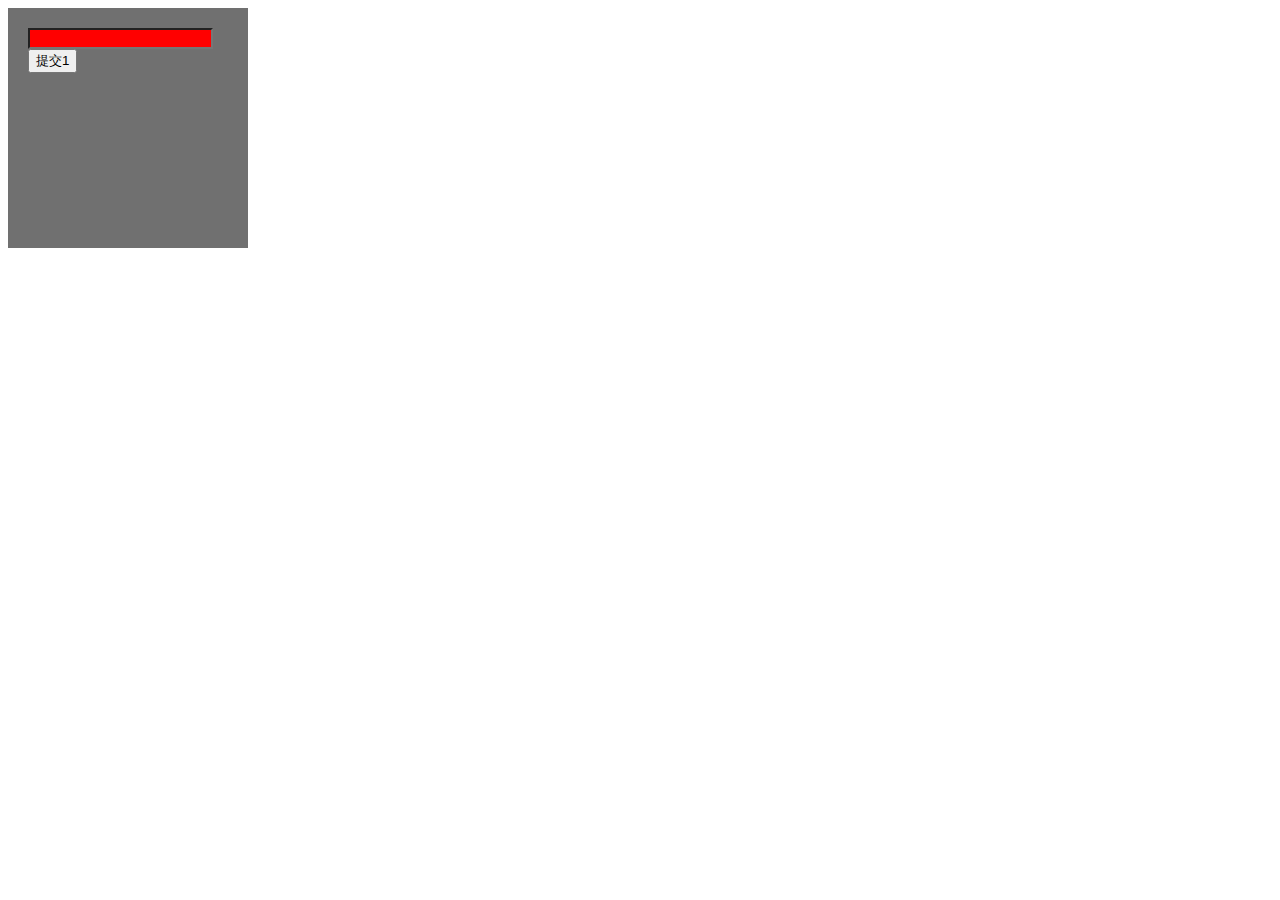
==== commit 86371ac7: "banner" ====
--- a/button.html
+++ b/button.html
@@ -3,328 +3,36 @@
 
 <head>
     <meta http-equiv="Content-Type" content="text/html; charset=utf-8" />
+    <META HTTP-EQUIV="pragma" CONTENT="no-cache">
+    <META HTTP-EQUIV="Cache-Control" CONTENT="no-cache, must-revalidate">
+    <META HTTP-EQUIV="expires" CONTENT="0">
     <title>图片轮播 js原生(左右切换)</title>
     <style type="text/css">
-        body,
-        div,
-        ul,
-        li,
-        a,
-        img {
-            margin: 0;
-            padding: 0;
+        body {
+            background: url("images/111.png") no-repeat;
         }
         
-        ul,
-        li {
-            list-style: none;
+        .wrapper {
+            width: 200px;
+            height: 200px;
+            padding: 20px;
+            background: rgba(51, 51, 51, 0.7);
+            filter: alpha(opacity=70);
         }
         
-        a {
-            text-decoration: none;
-        }
-        
-        #wrapper {
-            position: relative;
-            margin: 30px auto;
-            width: 400px;
-            height: 200px;
-        }
-        
-        #banner {
-            position: relative;
-            width: 400px;
-            height: 200px;
-            overflow: hidden;
-        }
-        
-        .imgList {
-            position: relative;
-            width: 2000px;
-            height: 200px;
-            z-index: 10;
-            overflow: hidden;
-        }
-        
-        .imgList li {
-            float: left;
-            display: inline;
-        }
-        
-        #prev,
-        #next {
-            position: absolute;
-            top: 80px;
-            z-index: 20;
-            cursor: pointer;
-            opacity: 0.2;
-            filter: alpha(opacity=20);
-        }
-        
-        #prev {
-            left: 10px;
-        }
-        
-        #next {
-            right: 10px;
-        }
-        
-        #prev:hover,
-        #next:hover {
-            opacity: 0.5;
-            filter: alpha(opacity=50);
-        }
-        
-        .bg {
-            position: absolute;
-            bottom: 0;
-            width: 400px;
-            height: 40px;
-            z-index: 20;
-            opacity: 0.4;
-            filter: alpha(opacity=40);
-            background: black;
-        }
-        
-        .infoList {
-            position: absolute;
-            left: 10px;
-            bottom: 10px;
-            z-index: 30;
-        }
-        
-        .infoList li {
-            display: none;
-        }
-        
-        .infoList .infoOn {
-            display: inline;
-            color: white;
-        }
-        
-        .indexList {
-            position: absolute;
-            right: 10px;
-            bottom: 5px;
-            z-index: 30;
-        }
-        
-        .indexList li {
-            float: left;
-            margin-right: 5px;
-            padding: 2px 4px;
-            border: 2px solid black;
-            background: grey;
-            cursor: pointer;
-        }
-        
-        .indexList .indexOn {
+        .input {
             background: red;
-            font-weight: bold;
-            color: white;
         }
     </style>
 </head>
 
 <body>
-    <div id="wrapper">
-        <!-- 最外层部分 -->
-        <div id="banner">
-            <!-- 轮播部分 -->
-            <ul class="imgList">
-                <!-- 图片部分 -->
-                <li>
-                    <a href="#"><img src="./img/test1.jpg" width="400px" height="200px" alt="puss in boots1"></a>
-                </li>
-                <li>
-                    <a href="#"><img src="./img/test2.jpg" width="400px" height="200px" alt="puss in boots2"></a>
-                </li>
-                <li>
-                    <a href="#"><img src="./img/test3.jpg" width="400px" height="200px" alt="puss in boots3"></a>
-                </li>
-                <li>
-                    <a href="#"><img src="./img/test4.jpg" width="400px" height="200px" alt="puss in boots4"></a>
-                </li>
-                <li>
-                    <a href="#"><img src="./img/test5.jpg" width="400px" height="200px" alt="puss in boots5"></a>
-                </li>
-            </ul>
-            <img src="./img/prev.png" width="20px" height="40px" id="prev">
-            <img src="./img/next.png" width="20px" height="40px" id="next">
-            <div class="bg"></div>
-            <!-- 图片底部背景层部分-->
-            <ul class="infoList">
-                <!-- 图片左下角文字信息部分 -->
-                <li class="infoOn">puss in boots1</li>
-                <li>puss in boots2</li>
-                <li>puss in boots3</li>
-                <li>puss in boots4</li>
-                <li>puss in boots5</li>
-            </ul>
-            <ul class="indexList">
-                <!-- 图片右下角序号部分 -->
-                <li class="indexOn">1</li>
-                <li>2</li>
-                <li>3</li>
-                <li>4</li>
-                <li>5</li>
-            </ul>
-        </div>
+    <div class="wrapper">
+        <form>
+            <input class="input" type="text">
+            <input type="submit" value="提交1">
+        </form>
     </div>
-    <script type="text/javascript">
-        var curIndex = 0, //当前index
-            imgArr = getElementsByClassName("imgList")[0].getElementsByTagName("li"), //获取图片组
-            imgLen = imgArr.length,
-            infoArr = getElementsByClassName("infoList")[0].getElementsByTagName("li"), //获取图片info组
-            indexArr = getElementsByClassName("indexList")[0].getElementsByTagName("li"); //获取控制index组
-        // 定时器自动变换2.5秒每次
-        var autoChange = setInterval(function() {
-            if (curIndex < imgLen - 1) {
-                curIndex++;
-            } else {
-                curIndex = 0;
-            }
-            //调用变换处理函数
-            changeTo(curIndex);
-        }, 2500);
-
-        //清除定时器时候的重置定时器--封装
-        function autoChangeAgain() {
-            autoChange = setInterval(function() {
-                if (curIndex < imgLen - 1) {
-                    curIndex++;
-                } else {
-                    curIndex = 0;
-                }
-                //调用变换处理函数
-                changeTo(curIndex);
-            }, 2500);
-        }
-
-        //调用添加事件处理
-        addEvent();
-
-        //给左右箭头和右下角的图片index添加事件处理
-        function addEvent() {
-            for (var i = 0; i < imgLen; i++) {
-                //闭包防止作用域内活动对象item的影响
-                (function(_i) {
-                    //鼠标滑过则清除定时器，并作变换处理
-                    indexArr[_i].onmouseover = function() {
-                        clearTimeout(autoChange);
-                        changeTo(_i);
-                        curIndex = _i;
-                    };
-                    //鼠标滑出则重置定时器处理
-                    indexArr[_i].onmouseout = function() {
-                        autoChangeAgain();
-                    };
-                })(i);
-            }
-
-            //给左箭头prev添加上一个事件
-            var prev = document.getElementById("prev");
-            prev.onmouseover = function() {
-                //滑入清除定时器
-                clearInterval(autoChange);
-            };
-            prev.onclick = function() {
-                //根据curIndex进行上一个图片处理
-                curIndex = (curIndex > 0) ? (--curIndex) : (imgLen - 1);
-                changeTo(curIndex);
-            };
-            prev.onmouseout = function() {
-                //滑出则重置定时器
-                autoChangeAgain();
-            };
-
-            //给右箭头next添加下一个事件
-            var next = document.getElementById("next");
-            next.onmouseover = function() {
-                clearInterval(autoChange);
-            };
-            next.onclick = function() {
-                curIndex = (curIndex < imgLen - 1) ? (++curIndex) : 0;
-                changeTo(curIndex);
-            };
-            next.onmouseout = function() {
-                autoChangeAgain();
-            };
-        }
-
-        //左右切换处理函数
-        function changeTo(num) {
-            //设置image
-            var imgList = getElementsByClassName("imgList")[0];
-            goLeft(imgList, num * 400); //左移一定距离
-            //设置image 的 info
-            var curInfo = getElementsByClassName("infoOn")[0];
-            removeClass(curInfo, "infoOn");
-            addClass(infoArr[num], "infoOn");
-            //设置image的控制下标 index
-            var _curIndex = getElementsByClassName("indexOn")[0];
-            removeClass(_curIndex, "indexOn");
-            addClass(indexArr[num], "indexOn");
-        }
-
-
-        //图片组相对原始左移dist px距离
-        function goLeft(elem, dist) {
-            if (dist == 400) { //第一次时设置left为0px 或者直接使用内嵌法 style="left:0;"
-                elem.style.left = "0px";
-            }
-            var toLeft; //判断图片移动方向是否为左
-            dist = dist + parseInt(elem.style.left); //图片组相对当前移动距离
-            if (dist < 0) {
-                toLeft = false;
-                dist = Math.abs(dist);
-            } else {
-                toLeft = true;
-            }
-            for (var i = 0; i <= dist / 20; i++) { //这里设定缓慢移动，10阶每阶40px
-                (function(_i) {
-                    var pos = parseInt(elem.style.left); //获取当前left
-                    setTimeout(function() {
-                        pos += (toLeft) ? -(_i * 20) : (_i * 20); //根据toLeft值指定图片组位置改变
-                        //console.log(pos);
-                        elem.style.left = pos + "px";
-                    }, _i * 25); //每阶间隔50毫秒
-                })(i);
-            }
-        }
-
-        //通过class获取节点
-        function getElementsByClassName(className) {
-            var classArr = [];
-            var tags = document.getElementsByTagName('*');
-            for (var item in tags) {
-                if (tags[item].nodeType == 1) {
-                    if (tags[item].getAttribute('class') == className) {
-                        classArr.push(tags[item]);
-                    }
-                }
-            }
-            return classArr; //返回
-        }
-
-        // 判断obj是否有此class
-        function hasClass(obj, cls) { //class位于单词边界
-            return obj.className.match(new RegExp('(\\s|^)' + cls + '(\\s|$)'));
-        }
-        //给 obj添加class
-        function addClass(obj, cls) {
-            if (!this.hasClass(obj, cls)) {
-                obj.className += cls;
-            }
-        }
-        //移除obj对应的class
-        function removeClass(obj, cls) {
-            if (hasClass(obj, cls)) {
-                var reg = new RegExp('(\\s|^)' + cls + '(\\s|$)');
-                obj.className = obj.className.replace(reg, '');
-            }
-        }
-    </script>
 </body>
 
 </html>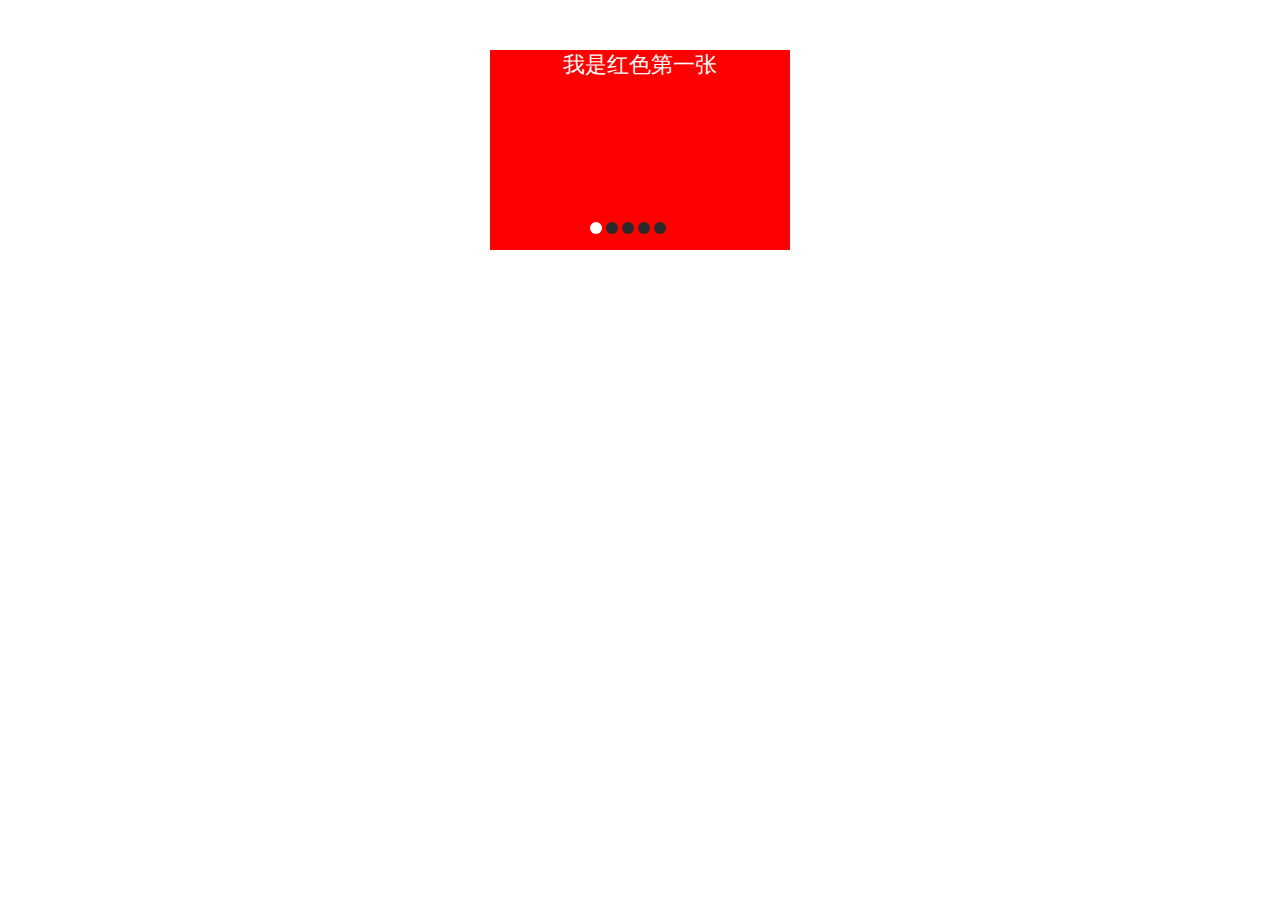
==== commit 50f64e75: "button" ====
--- a/button.html
+++ b/button.html
@@ -1,38 +1,240 @@
-<!DOCTYPE html PUBLIC "-//W3C//DTD XHTML 1.0 Transitional//EN" "http://www.w3.org/TR/xhtml1/DTD/xhtml1-transitional.dtd">
-<html xmlns="http://www.w3.org/1999/xhtml">
+<!DOCTYPE html>
+<html lang="en">
 
 <head>
-    <meta http-equiv="Content-Type" content="text/html; charset=utf-8" />
-    <META HTTP-EQUIV="pragma" CONTENT="no-cache">
-    <META HTTP-EQUIV="Cache-Control" CONTENT="no-cache, must-revalidate">
-    <META HTTP-EQUIV="expires" CONTENT="0">
-    <title>图片轮播 js原生(左右切换)</title>
-    <style type="text/css">
-        body {
-            background: url("images/111.png") no-repeat;
-        }
-        
-        .wrapper {
+    <meta charset="UTF-8">
+    <title>javascript</title>
+    <style>
+        * {
+            margin: 0;
+            padding: 0;
+            border: 0;
+        }
+        
+        a {
+            text-decoration: none;
+            color: #fff;
+            font-size: 40px;
+            line-height: 200px;
+            display: none;
+            text-align: center;
+        }
+        
+        #container {
+            width: 300px;
+            height: 200px;
+            margin: 50px auto;
+            position: relative;
+            overflow: hidden;
+        }
+        
+        #list {
+            width: 2100px;
+            height: 200px;
+            position: absolute;
+            top: 0;
+        }
+        
+        #list span {
+            width: 300px;
+            height: 200px;
+            display: inline-block;
+            text-align: center;
+            font-size: 22px;
+            float: left;
+            color: #fff;
+        }
+        
+        .one {
+            background: red;
+        }
+        
+        .two {
+            background: orange;
+        }
+        
+        .three {
+            background: blue;
+        }
+        
+        .four {
+            background: green;
+        }
+        
+        .five {
+            background: black;
+        }
+        
+        #buttons {
             width: 200px;
-            height: 200px;
-            padding: 20px;
-            background: rgba(51, 51, 51, 0.7);
-            filter: alpha(opacity=70);
-        }
-        
-        .input {
-            background: red;
+            height: 30px;
+            position: absolute;
+            bottom: 0px;
+            left: 100px;
+            z-index: 9;
+        }
+        
+        #buttons span {
+            display: inline-block;
+            cursor: pointer;
+            width: 12px;
+            height: 12px;
+            border-radius: 6px;
+            background: #2a2a2a
+        }
+        
+        #prev {
+            width: 40px;
+            height: 200px;
+            position: absolute;
+            left: 0px;
+        }
+        
+        #next {
+            width: 40px;
+            height: 200px;
+            position: absolute;
+            right: 0px;
+        }
+        
+        #container .on {
+            background: #fff;
         }
     </style>
 </head>
 
 <body>
-    <div class="wrapper">
-        <form>
-            <input class="input" type="text">
-            <input type="submit" value="提交1">
-        </form>
+    <div id="container">
+        <div id="list" style="left:-300px">
+            <span class="five">我是黑色第五张</span>
+            <span class="one">我是红色第一张</span>
+            <span class="two">我是黄色第二张</span>
+            <span class="three">我是蓝色第三张</span>
+            <span class="four">我是绿色第四张</span>
+            <span class="five">我是黑色第五张</span>
+            <span class="one">我是红色第一张</span>
+        </div>
+        <div id="buttons">
+            <span class="on" index="1"></span>
+            <span index="2"></span>
+            <span index="3"></span>
+            <span index="4"></span>
+            <span index="5"></span>
+        </div>
+        <a id="prev" href="javascript:;">&lt;</a>
+        <a id="next" href="javascript:;">&gt;</a>
     </div>
+    <script>
+        var container = document.getElementById('container'),
+            list = document.getElementById('list'),
+            buttons = document.getElementById('buttons').getElementsByTagName('span'),
+            prev = document.getElementById('prev'),
+            next = document.getElementById('next'),
+            index = 1,
+            len = 5,
+            interval = 3000,
+            animated = false,
+            timer;
+
+        function animate(offset) {
+            if (offset == 0) return;
+            animated = true;
+            var time = 150,
+                inter = 5,
+                speed = offset / (time / inter),
+                left = parseInt(list.style.left) + offset;
+            var go = function() {
+                if ((speed > 0 && parseInt(list.style.left) < left) || (speed < 0 && parseInt(list.style.left) > left)) {
+                    list.style.left = parseInt(list.style.left) + speed + 'px';
+                    setTimeout(go, inter);
+                } else {
+                    list.style.left = left + 'px';
+                    if (left > -100) {
+                        list.style.left = -300 * len + 'px';
+                    }
+                    if (left < (-300 * len)) {
+                        list.style.left = '-300px'
+                    }
+                    animated = false;
+                }
+            }
+            go();
+        }
+
+        function showButton() {
+            for (var i = 0; i < buttons.length; i++) {
+                if (buttons[i].className == 'on') {
+                    buttons[i].className = '';
+                    break;
+                }
+            }
+            buttons[index - 1].className = 'on';
+        }
+
+        function play() {
+            timer = setTimeout(function() {
+                next.onclick();
+                play();
+            }, interval);
+        }
+
+        function stop() {
+            clearTimeout(timer);
+        }
+
+        next.onclick = function() {
+            if (animated) {
+                return;
+            }
+            if (index == 5) {
+                index = 1;
+            } else {
+                index++;
+            }
+            animate(-300);
+            showButton();
+        }
+
+        prev.onclick = function() {
+            if (animated) {
+                return;
+            }
+            if (index == 1) {
+                index = 5;
+            } else {
+                index--;
+            }
+            animate(300);
+            showButton();
+        }
+
+        for (var i = 0; i < buttons.length; i++) {
+            buttons[i].onclick = function() {
+                if (animated) {
+                    return;
+                }
+                if (this.className == 'on') {
+                    return;
+                }
+                var myIndex = parseInt(this.getAttribute('index'));
+                var offset = -300 * (myIndex - index);
+
+                animate(offset);
+                index = myIndex;
+                showButton();
+            }
+        }
+
+        container.onmouseover = function() {
+            prev.style.display = next.style.display = 'block';
+            stop();
+        }
+        container.onmouseout = function() {
+            prev.style.display = next.style.display = 'none';
+            play();
+        }
+        play();
+    </script>
 </body>
 
 </html>